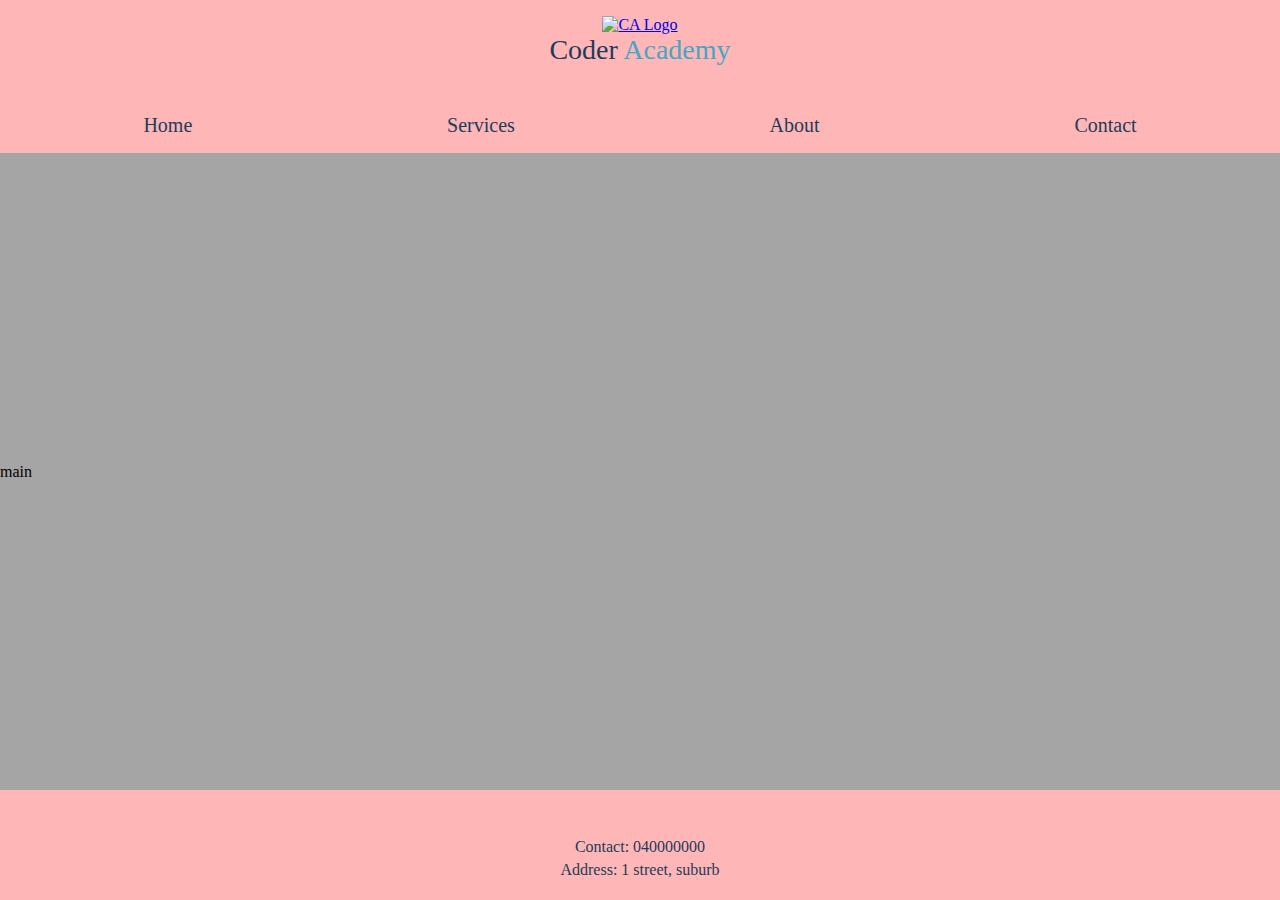
==== index.html @ f037adb8 "portfolio copy" ====
<!DOCTYPE html>
<html lang="en">
<head>
    <meta charset="UTF-8">
    <meta name="viewport" content="width=device-width, initial-scale=1.0">
    <title>Portfolio</title>
    <link rel="stylesheet" href="styles/index.css">

    <!-- FontAwesome CDN -->
    <link rel="stylesheet" href="https://cdnjs.cloudflare.com/ajax/libs/font-awesome/6.6.0/css/all.min.css" integrity="sha512-Kc323vGBEqzTmouAECnVceyQqyqdsSiqLQISBL29aUW4U/M7pSPA/gEUZQqv1cwx4OnYxTxve5UMg5GT6L4JJg==" crossorigin="anonymous" referrerpolicy="no-referrer" />
</head>
<body>
    <header>
        <div class="logo-name">
            <a href="#">
                <img src="https://coderacademy.edu.au/images/footerLogo.png" alt="CA Logo">
            </a>
            <p class="name">
                <span class="coder-text">Coder</span>
                <span class="academy-text">Academy</span>
            </p>
        </div>
        <nav>
            <a href="#">Home</a>
            <a href="pages/services.html">Services</a>
            <a href="pages/about.html">About</a>
            <a href="pages/contact.html">Contact</a>
        </nav>
    </header>
    <main>main</main>
    <footer>
        <div class="social-media">
            <a href="https://www.facebook.com" target="_blank">
                <i class="fa-brands fa-facebook"></i>
            </a>
            <a href="https://www.linkedin.com" target="_blank">
                <i class="fa-brands fa-linkedin"></i>
            </a>
            <a href="https://www.x.com" target="_blank">
                <i class="fa-brands fa-twitter"></i>
            </a>
        </div>
        <div class="info">
            <p>Contact: 040000000</p>
            <p>Address: 1 street, suburb</p>
        </div>
    </footer>
</body>
</html>
---- styles/index.css ----
:root {
    --primary-color: #ffb6b6;
    --secondary-color: #d9d9d9;
    --primary-background: #a5a5a5;
}

body {
    margin: 0;
    background-color: var(--primary-background);

    display: flex;
    flex-direction: column;
    min-height: 100vh;
    justify-content: space-between;
}

header {
    background-color: var(--primary-color);
    text-align: center;
    padding: 16px;
}

.logo-name {
    margin-bottom: 48px;
}

.logo-name img {
    height: 40px;
}

.name {
    font-size: 28px;
    margin-top: 0;
}

.coder-text {
    color: #1C3C5C;
}

.academy-text {
    color: #45A7C5;
}

nav {
    display: flex;
    justify-content: space-around;
    font-size: 20px;
}

nav a {
    text-decoration: none;
    color: #1C3C5C;
}

footer {
    background-color: var(--primary-color);
    text-align: center;
    padding: 16px;
}

.social-media {
    display: flex;
    justify-content: space-around;
    margin-bottom: 32px;
}

.social-media a i {
    color: #1C3C5C;
    font-size: 20px;
}

.info {
    color: #1C3C5C;
}

.info p {
    margin: 5px 0;
}
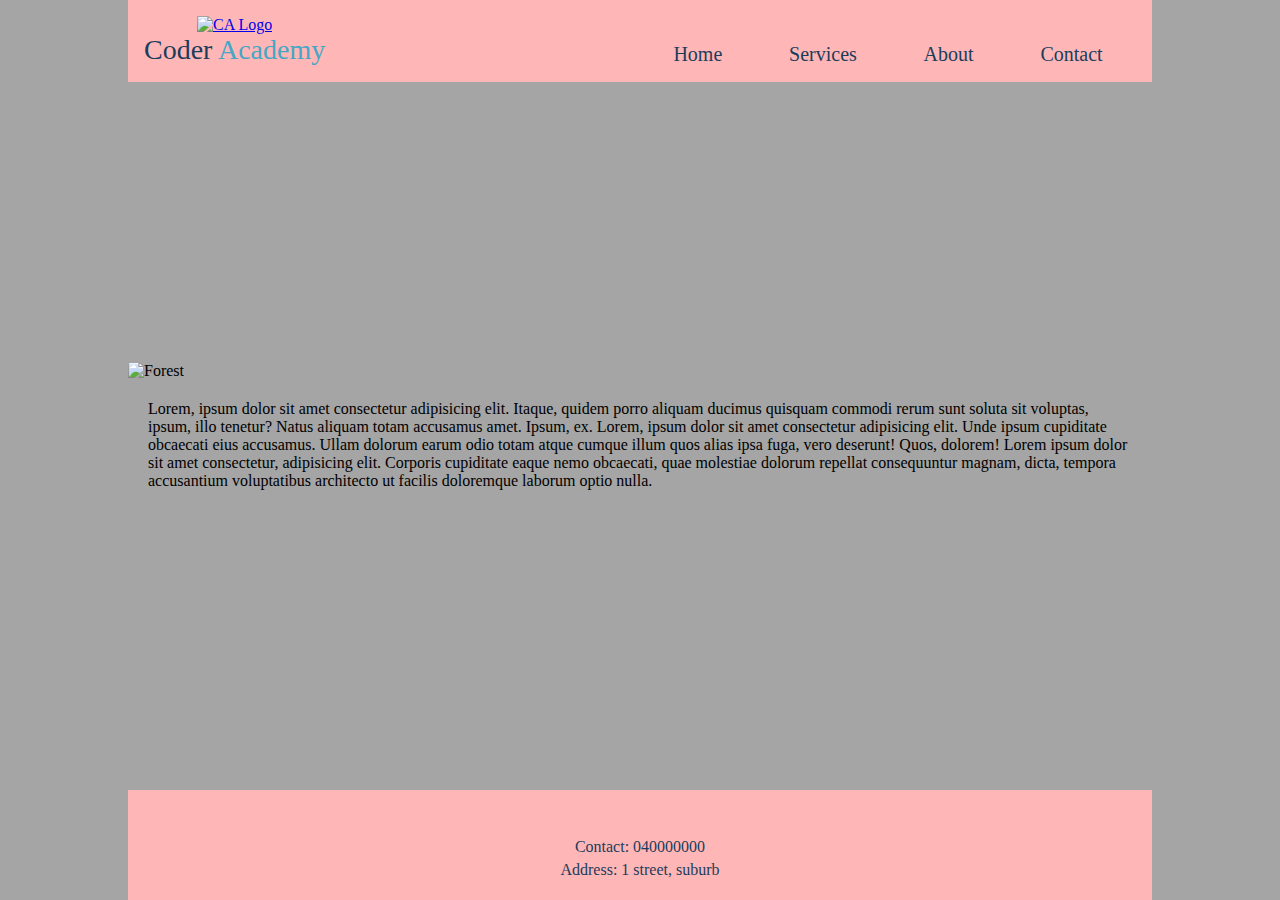
==== commit b24fab91: "added main in home page, added padding for large screens" ====
--- a/index.html
+++ b/index.html
@@ -5,7 +5,7 @@
     <meta name="viewport" content="width=device-width, initial-scale=1.0">
     <title>Portfolio</title>
     <link rel="stylesheet" href="styles/index.css">
-
+    <link rel="stylesheet" href="styles/home.css">
     <!-- FontAwesome CDN -->
     <link rel="stylesheet" href="https://cdnjs.cloudflare.com/ajax/libs/font-awesome/6.6.0/css/all.min.css" integrity="sha512-Kc323vGBEqzTmouAECnVceyQqyqdsSiqLQISBL29aUW4U/M7pSPA/gEUZQqv1cwx4OnYxTxve5UMg5GT6L4JJg==" crossorigin="anonymous" referrerpolicy="no-referrer" />
 </head>
@@ -21,13 +21,27 @@
             </p>
         </div>
         <nav>
-            <a href="#">Home</a>
+            <a href="index.html">Home</a>
             <a href="pages/services.html">Services</a>
             <a href="pages/about.html">About</a>
             <a href="pages/contact.html">Contact</a>
         </nav>
     </header>
-    <main>main</main>
+    <main>
+        <section>
+            <div class="cover-photo">
+                <img src="https://media.cntraveler.com/photos/5eb18e42fc043ed5d9779733/16:9/w_4288,h_2412,c_limit/BlackForest-Germany-GettyImages-147180370.jpg" alt="Forest">
+            </div>
+            <div class="details">
+                Lorem, ipsum dolor sit amet consectetur adipisicing elit. Itaque, quidem porro aliquam ducimus quisquam commodi rerum sunt soluta sit voluptas, ipsum, illo tenetur?
+                Natus aliquam totam accusamus amet. Ipsum, ex.
+                Lorem, ipsum dolor sit amet consectetur adipisicing elit. Unde ipsum cupiditate obcaecati eius accusamus. 
+                Ullam dolorum earum odio totam atque cumque illum quos alias ipsa fuga, vero deserunt! Quos, dolorem!
+                Lorem ipsum dolor sit amet consectetur, adipisicing elit. 
+                Corporis cupiditate eaque nemo obcaecati, quae molestiae dolorum repellat consequuntur magnam, dicta, tempora accusantium voluptatibus architecto ut facilis doloremque laborum optio nulla.
+            </div>
+        </section>
+    </main>
     <footer>
         <div class="social-media">
             <a href="https://www.facebook.com" target="_blank">
--- a/styles/index.css
+++ b/styles/index.css
@@ -30,7 +30,7 @@
 
 .name {
     font-size: 28px;
-    margin-top: 0;
+    margin: 0;
 }
 
 .coder-text {
@@ -75,4 +75,32 @@
 
 .info p {
     margin: 5px 0;
+}
+
+@media screen and (min-width: 576px) {
+    header {
+        display: flex;
+        align-items: flex-end;
+        justify-content: space-between;
+    }
+
+    .logo-name {
+        margin-bottom: 0;
+    }
+
+    nav {
+        width: 50%;
+    }
+
+    .social-media {
+        width: 50%;
+        margin-left: auto;
+        margin-right: auto;
+    }
+}
+
+@media screen and (min-width: 768px) {
+    body {
+        padding: 0 10vw;
+    }
 }--- a/styles/home.css
+++ b/styles/home.css
@@ -0,0 +1,7 @@
+.cover-photo img {
+    width: 100%;
+}
+
+.details {
+    padding: 20px;
+}
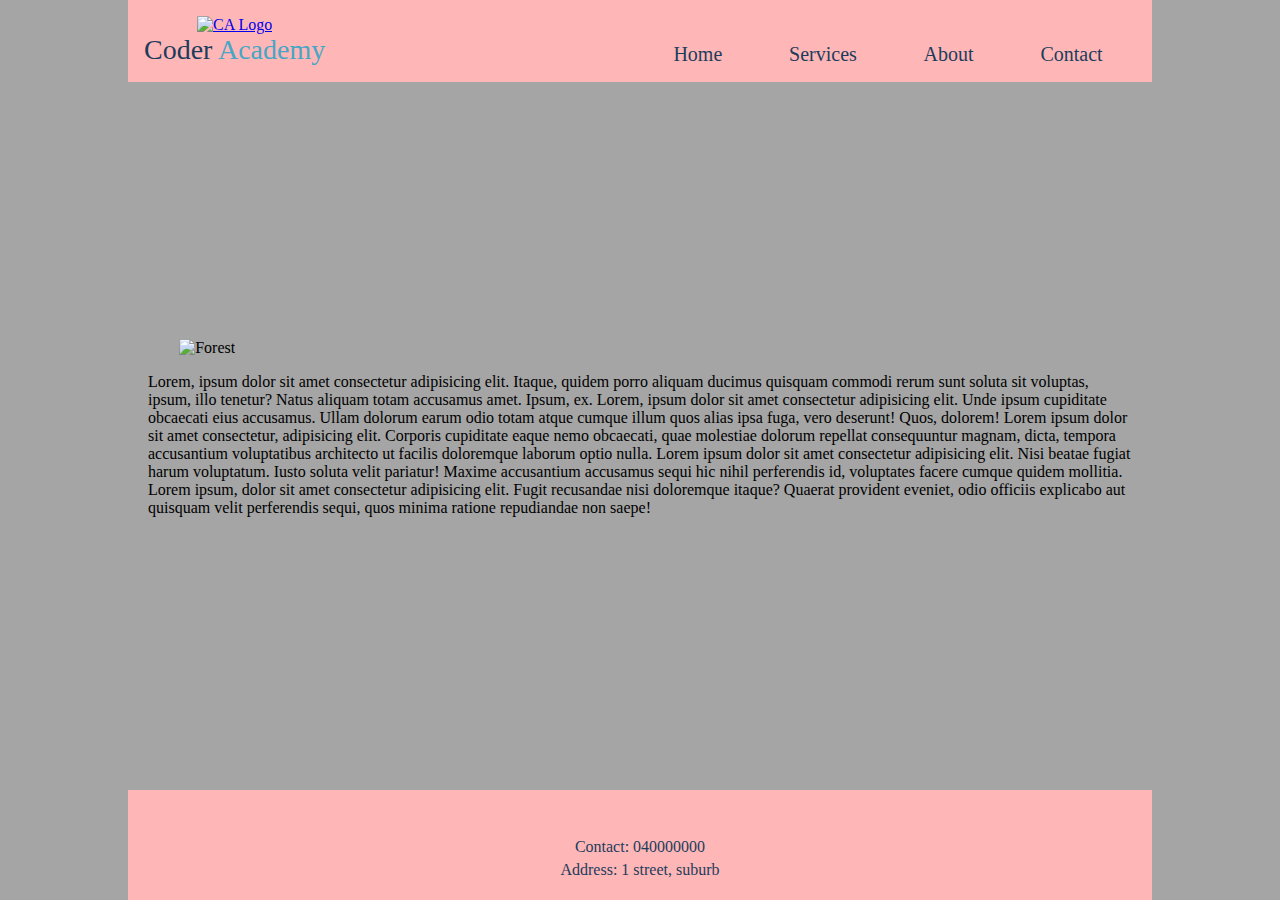
==== commit 120d367b: "link fixing and responsiveness for homepage" ====
--- a/index.html
+++ b/index.html
@@ -21,7 +21,7 @@
             </p>
         </div>
         <nav>
-            <a href="index.html">Home</a>
+            <a href="#">Home</a>
             <a href="pages/services.html">Services</a>
             <a href="pages/about.html">About</a>
             <a href="pages/contact.html">Contact</a>
@@ -32,14 +32,18 @@
             <div class="cover-photo">
                 <img src="https://media.cntraveler.com/photos/5eb18e42fc043ed5d9779733/16:9/w_4288,h_2412,c_limit/BlackForest-Germany-GettyImages-147180370.jpg" alt="Forest">
             </div>
-            <div class="details">
+            <p class="details">
                 Lorem, ipsum dolor sit amet consectetur adipisicing elit. Itaque, quidem porro aliquam ducimus quisquam commodi rerum sunt soluta sit voluptas, ipsum, illo tenetur?
                 Natus aliquam totam accusamus amet. Ipsum, ex.
                 Lorem, ipsum dolor sit amet consectetur adipisicing elit. Unde ipsum cupiditate obcaecati eius accusamus. 
                 Ullam dolorum earum odio totam atque cumque illum quos alias ipsa fuga, vero deserunt! Quos, dolorem!
                 Lorem ipsum dolor sit amet consectetur, adipisicing elit. 
                 Corporis cupiditate eaque nemo obcaecati, quae molestiae dolorum repellat consequuntur magnam, dicta, tempora accusantium voluptatibus architecto ut facilis doloremque laborum optio nulla.
-            </div>
+                Lorem ipsum dolor sit amet consectetur adipisicing elit. Nisi beatae fugiat harum voluptatum. 
+                Iusto soluta velit pariatur! Maxime accusantium accusamus sequi hic nihil perferendis id, voluptates facere cumque quidem mollitia.
+                Lorem ipsum, dolor sit amet consectetur adipisicing elit. Fugit recusandae nisi doloremque itaque? 
+                Quaerat provident eveniet, odio officiis explicabo aut quisquam velit perferendis sequi, quos minima ratione repudiandae non saepe!
+            </p>
         </section>
     </main>
     <footer>
--- a/styles/home.css
+++ b/styles/home.css
@@ -3,5 +3,15 @@
 }
 
 .details {
-    padding: 20px;
+    padding-left: 20px;
+    padding-right: 20px;
 }
+
+
+@media screen and (min-width: 768px) {
+    .cover-photo img {
+        width: 90%;
+        margin-left: 5%;
+        margin-right: 5%;
+    }
+}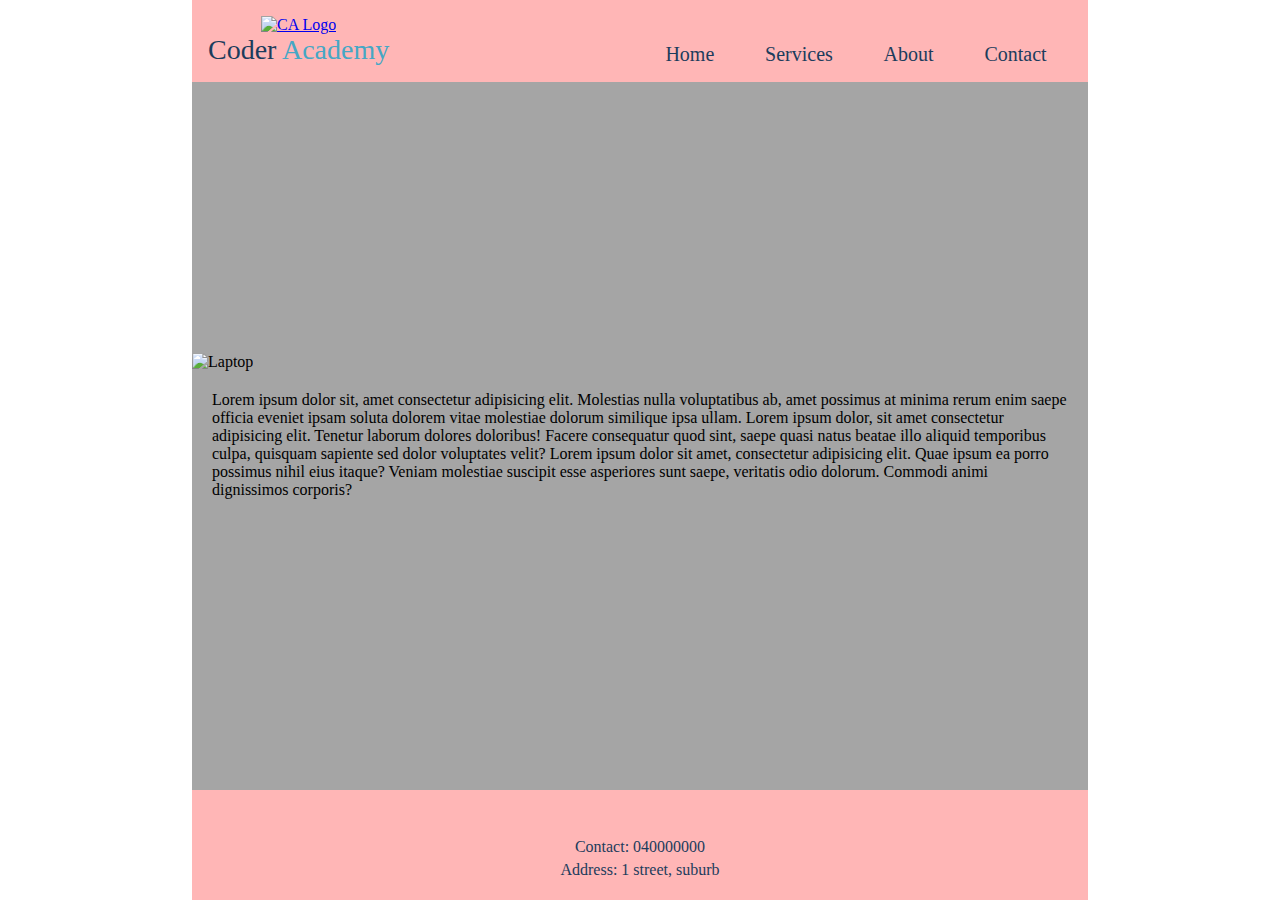
==== commit c191a024: "css fixes" ====
--- a/index.html
+++ b/index.html
@@ -6,62 +6,56 @@
     <title>Portfolio</title>
     <link rel="stylesheet" href="styles/index.css">
     <link rel="stylesheet" href="styles/home.css">
+
     <!-- FontAwesome CDN -->
     <link rel="stylesheet" href="https://cdnjs.cloudflare.com/ajax/libs/font-awesome/6.6.0/css/all.min.css" integrity="sha512-Kc323vGBEqzTmouAECnVceyQqyqdsSiqLQISBL29aUW4U/M7pSPA/gEUZQqv1cwx4OnYxTxve5UMg5GT6L4JJg==" crossorigin="anonymous" referrerpolicy="no-referrer" />
 </head>
 <body>
-    <header>
-        <div class="logo-name">
-            <a href="#">
-                <img src="https://coderacademy.edu.au/images/footerLogo.png" alt="CA Logo">
-            </a>
-            <p class="name">
-                <span class="coder-text">Coder</span>
-                <span class="academy-text">Academy</span>
-            </p>
-        </div>
-        <nav>
-            <a href="#">Home</a>
-            <a href="pages/services.html">Services</a>
-            <a href="pages/about.html">About</a>
-            <a href="pages/contact.html">Contact</a>
-        </nav>
-    </header>
-    <main>
-        <section>
-            <div class="cover-photo">
-                <img src="https://media.cntraveler.com/photos/5eb18e42fc043ed5d9779733/16:9/w_4288,h_2412,c_limit/BlackForest-Germany-GettyImages-147180370.jpg" alt="Forest">
+    <div class="main-body">
+        <header>
+            <div class="logo-name">
+                <a href="#">
+                    <img src="https://coderacademy.edu.au/images/footerLogo.png" alt="CA Logo">
+                </a>
+                <p class="name">
+                    <span class="coder-text">Coder</span>
+                    <span class="academy-text">Academy</span>
+                </p>
             </div>
-            <p class="details">
-                Lorem, ipsum dolor sit amet consectetur adipisicing elit. Itaque, quidem porro aliquam ducimus quisquam commodi rerum sunt soluta sit voluptas, ipsum, illo tenetur?
-                Natus aliquam totam accusamus amet. Ipsum, ex.
-                Lorem, ipsum dolor sit amet consectetur adipisicing elit. Unde ipsum cupiditate obcaecati eius accusamus. 
-                Ullam dolorum earum odio totam atque cumque illum quos alias ipsa fuga, vero deserunt! Quos, dolorem!
-                Lorem ipsum dolor sit amet consectetur, adipisicing elit. 
-                Corporis cupiditate eaque nemo obcaecati, quae molestiae dolorum repellat consequuntur magnam, dicta, tempora accusantium voluptatibus architecto ut facilis doloremque laborum optio nulla.
-                Lorem ipsum dolor sit amet consectetur adipisicing elit. Nisi beatae fugiat harum voluptatum. 
-                Iusto soluta velit pariatur! Maxime accusantium accusamus sequi hic nihil perferendis id, voluptates facere cumque quidem mollitia.
-                Lorem ipsum, dolor sit amet consectetur adipisicing elit. Fugit recusandae nisi doloremque itaque? 
-                Quaerat provident eveniet, odio officiis explicabo aut quisquam velit perferendis sequi, quos minima ratione repudiandae non saepe!
-            </p>
-        </section>
-    </main>
-    <footer>
-        <div class="social-media">
-            <a href="https://www.facebook.com" target="_blank">
-                <i class="fa-brands fa-facebook"></i>
-            </a>
-            <a href="https://www.linkedin.com" target="_blank">
-                <i class="fa-brands fa-linkedin"></i>
-            </a>
-            <a href="https://www.x.com" target="_blank">
-                <i class="fa-brands fa-twitter"></i>
-            </a>
-        </div>
-        <div class="info">
-            <p>Contact: 040000000</p>
-            <p>Address: 1 street, suburb</p>
-        </div>
-    </footer>
+            <nav>
+                <a href="#">Home</a>
+                <a href="pages/services.html">Services</a>
+                <a href="pages/about.html">About</a>
+                <a href="pages/contact.html">Contact</a>
+            </nav>
+        </header>
+        <main>
+            <section>
+                <div class="cover-photo">
+                    <img src="https://images.unsplash.com/photo-1484788984921-03950022c9ef?q=80&w=3032&auto=format&fit=crop&ixlib=rb-4.0.3&ixid=M3wxMjA3fDB8MHxwaG90by1wYWdlfHx8fGVufDB8fHx8fA%3D%3D" alt="Laptop">
+                </div>
+                <div class="details">
+                    Lorem ipsum dolor sit, amet consectetur adipisicing elit. Molestias nulla voluptatibus ab, amet possimus at minima rerum enim saepe officia eveniet ipsam soluta dolorem vitae molestiae dolorum similique ipsa ullam. Lorem ipsum dolor, sit amet consectetur adipisicing elit. Tenetur laborum dolores doloribus! Facere consequatur quod sint, saepe quasi natus beatae illo aliquid temporibus culpa, quisquam sapiente sed dolor voluptates velit? Lorem ipsum dolor sit amet, consectetur adipisicing elit. Quae ipsum ea porro possimus nihil eius itaque? Veniam molestiae suscipit esse asperiores sunt saepe, veritatis odio dolorum. Commodi animi dignissimos corporis?
+                </div>
+            </section>
+        </main>
+        <footer>
+            <div class="social-media">
+                <a href="https://www.facebook.com" target="_blank">
+                    <i class="fa-brands fa-facebook"></i>
+                </a>
+                <a href="https://www.linkedin.com" target="_blank">
+                    <i class="fa-brands fa-linkedin"></i>
+                </a>
+                <a href="https://www.x.com" target="_blank">
+                    <i class="fa-brands fa-twitter"></i>
+                </a>
+            </div>
+            <div class="info">
+                <p>Contact: 040000000</p>
+                <p>Address: 1 street, suburb</p>
+            </div>
+        </footer>
+    </div>
 </body>
 </html>--- a/styles/index.css
+++ b/styles/index.css
@@ -6,6 +6,9 @@
 
 body {
     margin: 0;
+}
+
+.main-body {
     background-color: var(--primary-background);
 
     display: flex;
@@ -93,7 +96,7 @@
     }
 
     .social-media {
-        width: 50%;
+        width: 60%;
         margin-left: auto;
         margin-right: auto;
     }
@@ -101,6 +104,6 @@
 
 @media screen and (min-width: 768px) {
     body {
-        padding: 0 10vw;
+        padding: 0 15vw;
     }
 }--- a/styles/home.css
+++ b/styles/home.css
@@ -3,15 +3,5 @@
 }
 
 .details {
-    padding-left: 20px;
-    padding-right: 20px;
-}
-
-
-@media screen and (min-width: 768px) {
-    .cover-photo img {
-        width: 90%;
-        margin-left: 5%;
-        margin-right: 5%;
-    }
+    padding: 20px;
 }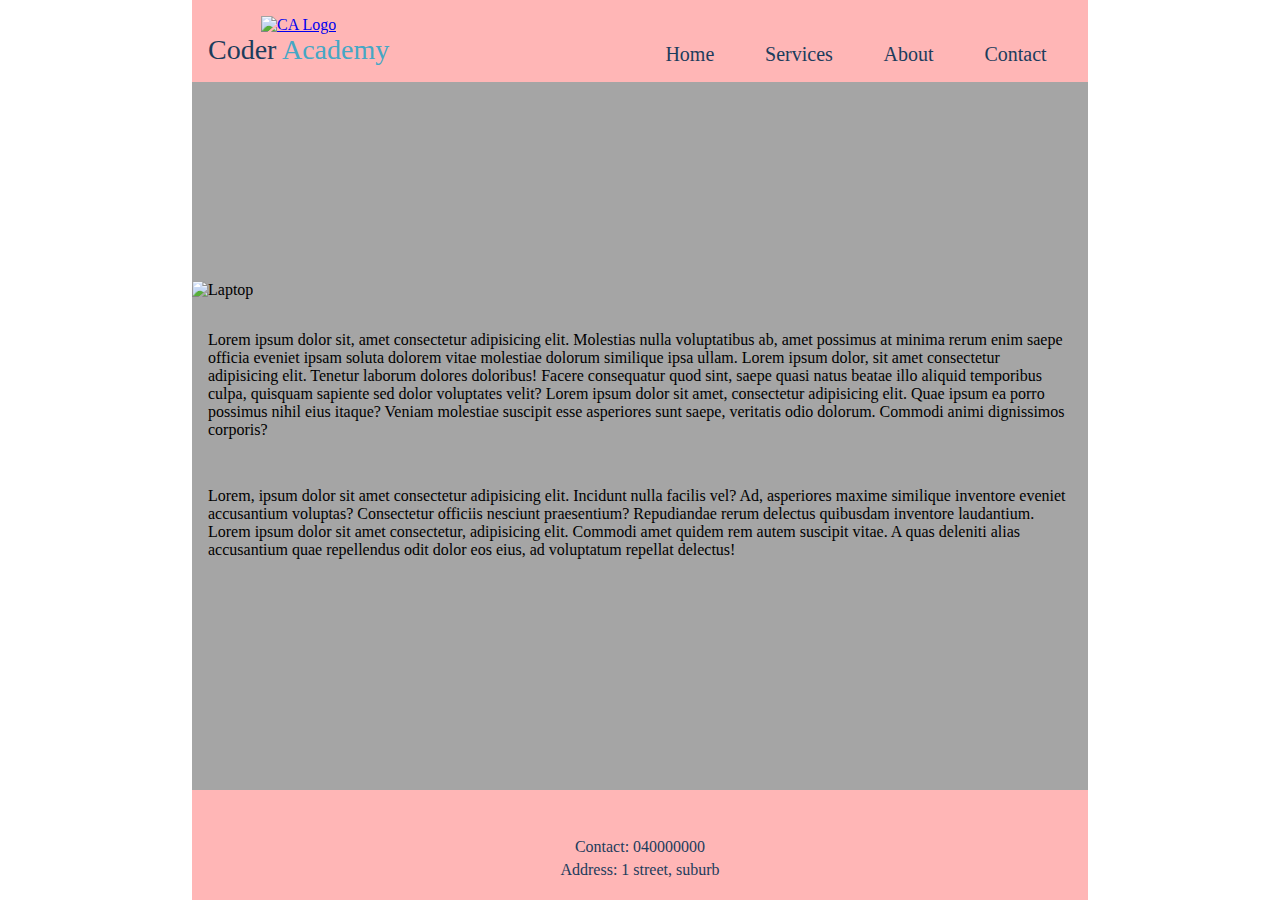
==== commit 61115423: "added content to home details" ====
--- a/index.html
+++ b/index.html
@@ -34,9 +34,10 @@
                 <div class="cover-photo">
                     <img src="https://images.unsplash.com/photo-1484788984921-03950022c9ef?q=80&w=3032&auto=format&fit=crop&ixlib=rb-4.0.3&ixid=M3wxMjA3fDB8MHxwaG90by1wYWdlfHx8fGVufDB8fHx8fA%3D%3D" alt="Laptop">
                 </div>
-                <div class="details">
+                <p class="details">
                     Lorem ipsum dolor sit, amet consectetur adipisicing elit. Molestias nulla voluptatibus ab, amet possimus at minima rerum enim saepe officia eveniet ipsam soluta dolorem vitae molestiae dolorum similique ipsa ullam. Lorem ipsum dolor, sit amet consectetur adipisicing elit. Tenetur laborum dolores doloribus! Facere consequatur quod sint, saepe quasi natus beatae illo aliquid temporibus culpa, quisquam sapiente sed dolor voluptates velit? Lorem ipsum dolor sit amet, consectetur adipisicing elit. Quae ipsum ea porro possimus nihil eius itaque? Veniam molestiae suscipit esse asperiores sunt saepe, veritatis odio dolorum. Commodi animi dignissimos corporis?
-                </div>
+                </p>
+                <p class="details">Lorem, ipsum dolor sit amet consectetur adipisicing elit. Incidunt nulla facilis vel? Ad, asperiores maxime similique inventore eveniet accusantium voluptas? Consectetur officiis nesciunt praesentium? Repudiandae rerum delectus quibusdam inventore laudantium. Lorem ipsum dolor sit amet consectetur, adipisicing elit. Commodi amet quidem rem autem suscipit vitae. A quas deleniti alias accusantium quae repellendus odit dolor eos eius, ad voluptatum repellat delectus!</p>
             </section>
         </main>
         <footer>
--- a/styles/index.css
+++ b/styles/index.css
@@ -1,5 +1,6 @@
 :root {
     --primary-color: #ffb6b6;
+    --primary-hover: #f8c3c3;
     --secondary-color: #d9d9d9;
     --primary-background: #a5a5a5;
 }
--- a/styles/home.css
+++ b/styles/home.css
@@ -3,5 +3,5 @@
 }
 
 .details {
-    padding: 20px;
+    padding: 16px;
 }